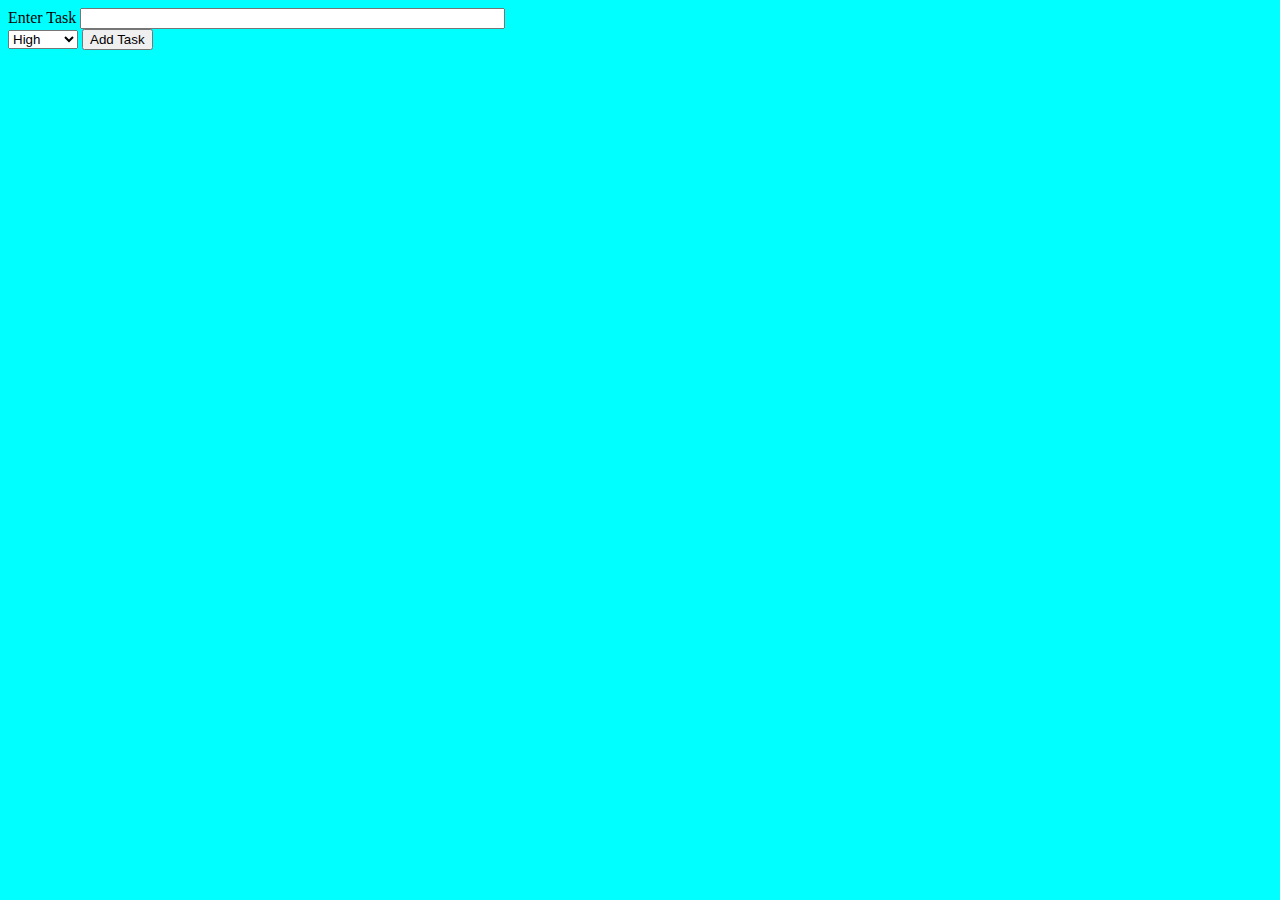
==== FinalToDoList.html @ 694da861 "Update FinalToDoList.html" ====
<html>
<head>
  <style>
    .High {color: red;}
    .Medium {color: orange;}
    .Low {color: grey;}
    .Done{color: black; 
    text-decoration: line-through;}
    #list{list-style: none;}
    body {background-color: cyan;}
  </style>
  </head>
  <body>
    <script type="text/javascript" src="http://bnmnetp.github.io/CS130/listsaver.js"></script>
   
    <label for="textbox">Enter Task</label>
    <input type="text" id="textbox" size="50">
    <br />
    <select id="priority">
    	<option>High</option>
    	<option>Medium</option>
    	<option>Low</option>
    </select>
        <button class="mybutton" onclick="addtask()">
          Add Task</button>
  
  <script>
  doneTask = function() {
      if(this.checked)
      {this.parentNode.classList.add("Done");}
      else
      {this.parentNode.classList.remove("Done")}
      localSave("myUl");
    }
    
    
    
    addtask = function() {
      myBox = document.querySelector("#textbox");
      myPriority = document.querySelector("#priority");
      
      myUl = document.createElement("ul");
      myUl.setAttribute("id","tasklist");
      document.body.appendChild(myUl);
      
      myLi= document.createElement("li");
      myLi.classList.add(priority.value);
      myLi.setAttribute("id","list");
     
      myInput = document.createElement("input");
      myInput.type = "checkbox";
      myInput.addEventListener("click",doneTask);
      
      myText = document.createTextNode(myBox.value);
      
      myUl.appendChild(myLi);
      myLi.appendChild(myInput);
      myLi.appendChild(myText);
      
      localSave("myUl");                          
    }
    </script>
    
    <script type="text/javascript"> 
    window.onload = function() 
    {restoreList("tasklist",doneTask);
    }
    </script>
      
  </body>
</html>
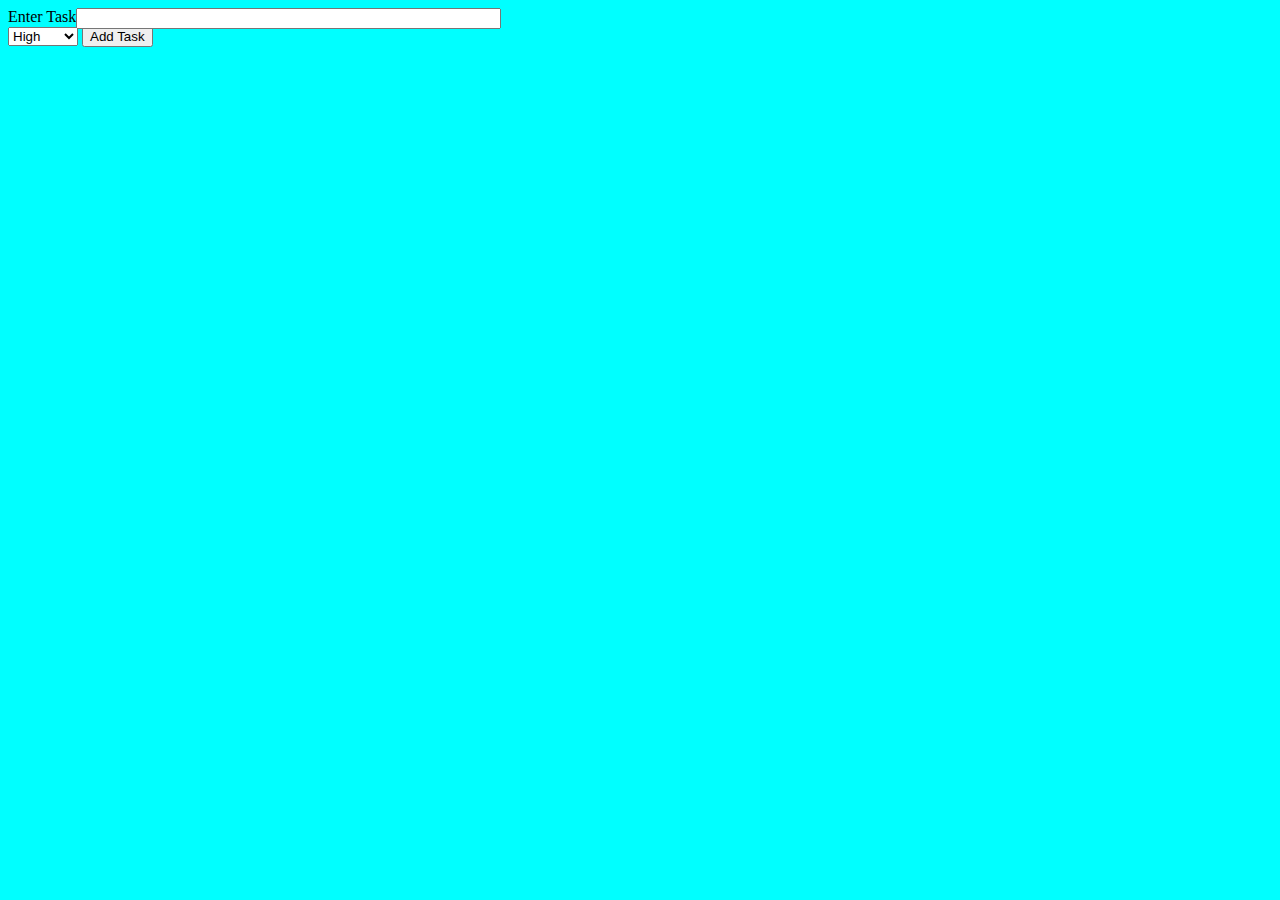
==== commit cb249627: "Update FinalToDoList.html" ====
--- a/FinalToDoList.html
+++ b/FinalToDoList.html
@@ -8,6 +8,8 @@
     text-decoration: line-through;}
     #list{list-style: none;}
     body {background-color: cyan;}
+    #textbox {position: fixed;
+    
   </style>
   </head>
   <body>
@@ -30,7 +32,7 @@
       {this.parentNode.classList.add("Done");}
       else
       {this.parentNode.classList.remove("Done")}
-      localSave("myUl");
+      localSave("tasklist");
     }
     
     
@@ -57,7 +59,7 @@
       myLi.appendChild(myInput);
       myLi.appendChild(myText);
       
-      localSave("myUl");                          
+      localSave("tasklist");                          
     }
     </script>
     
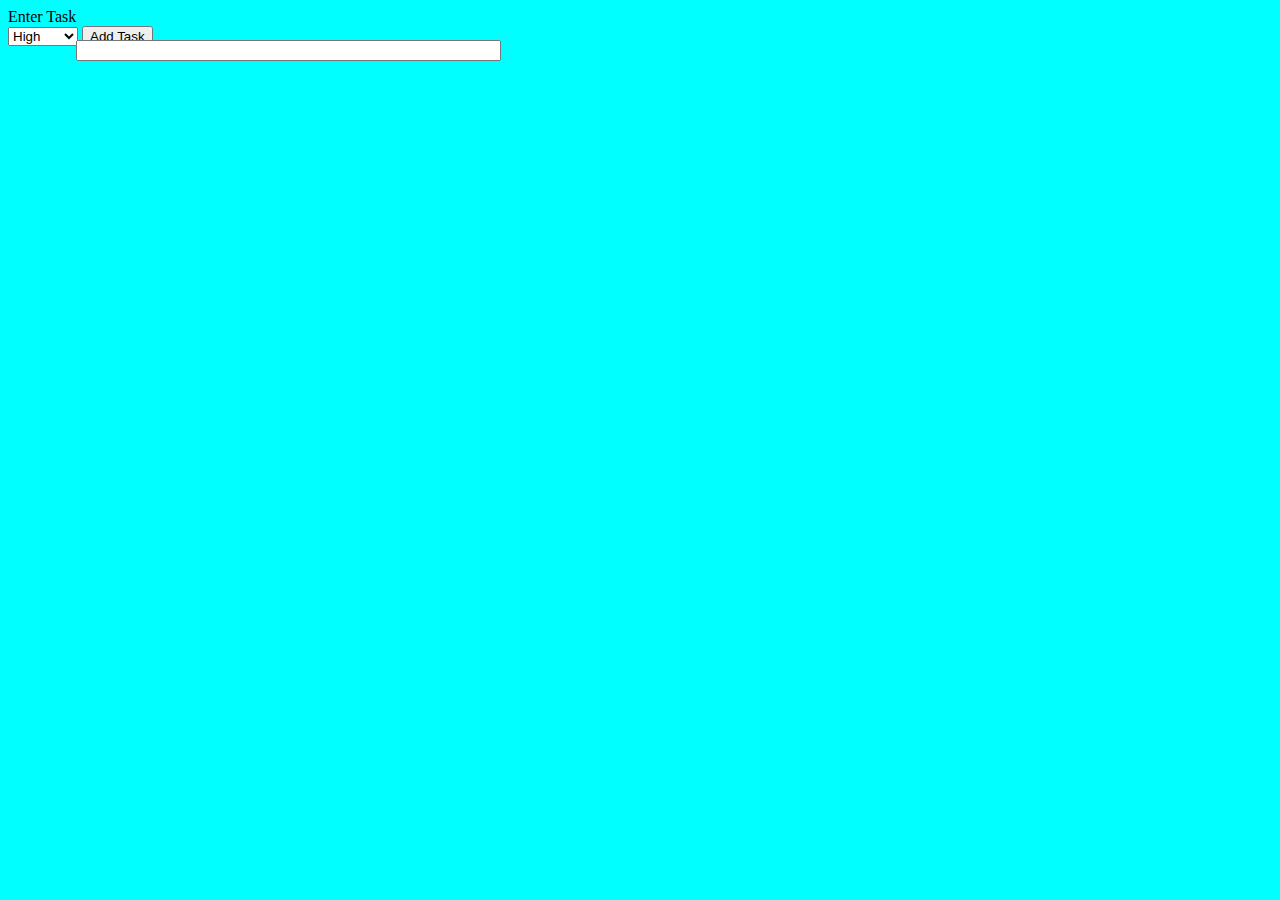
==== commit 6f06686d: "Update FinalToDoList.html" ====
--- a/FinalToDoList.html
+++ b/FinalToDoList.html
@@ -7,8 +7,12 @@
     .Done{color: black; 
     text-decoration: line-through;}
     #list{list-style: none;}
+    #tasklist{position: relative; top:50px;
+    margin-left:auto; margin-right:auto;}
+    
     body {background-color: cyan;}
-    #textbox {position: fixed;
+    #textbox {position: fixed; top:40px;
+    margin-left:auto; margin-right:auto;}
     
   </style>
   </head>
@@ -62,12 +66,11 @@
       localSave("tasklist");                          
     }
     </script>
-    
-    <script type="text/javascript"> 
+
+    </body>
+      <script type="text/javascript"> 
     window.onload = function() 
     {restoreList("tasklist",doneTask);
     }
     </script>
-      
-  </body>
 </html>
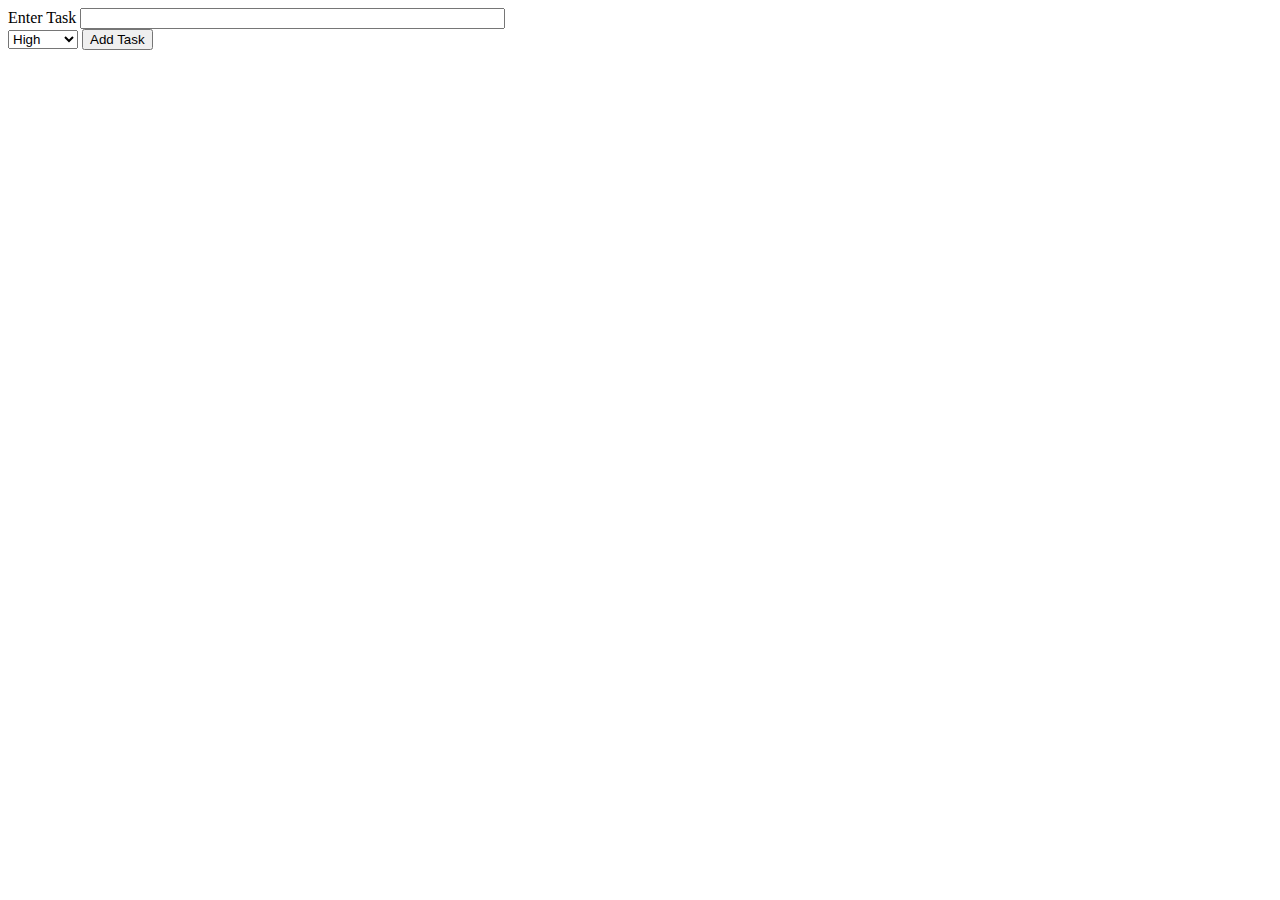
==== commit 5e23ee87: "Update FinalToDoList.html" ====
--- a/FinalToDoList.html
+++ b/FinalToDoList.html
@@ -7,12 +7,10 @@
     .Done{color: black; 
     text-decoration: line-through;}
     #list{list-style: none;}
-    #tasklist{position: relative; top:50px;
     margin-left:auto; margin-right:auto;}
     
     body {background-color: cyan;}
-    #textbox {position: fixed; top:40px;
-    margin-left:auto; margin-right:auto;}
+    
     
   </style>
   </head>
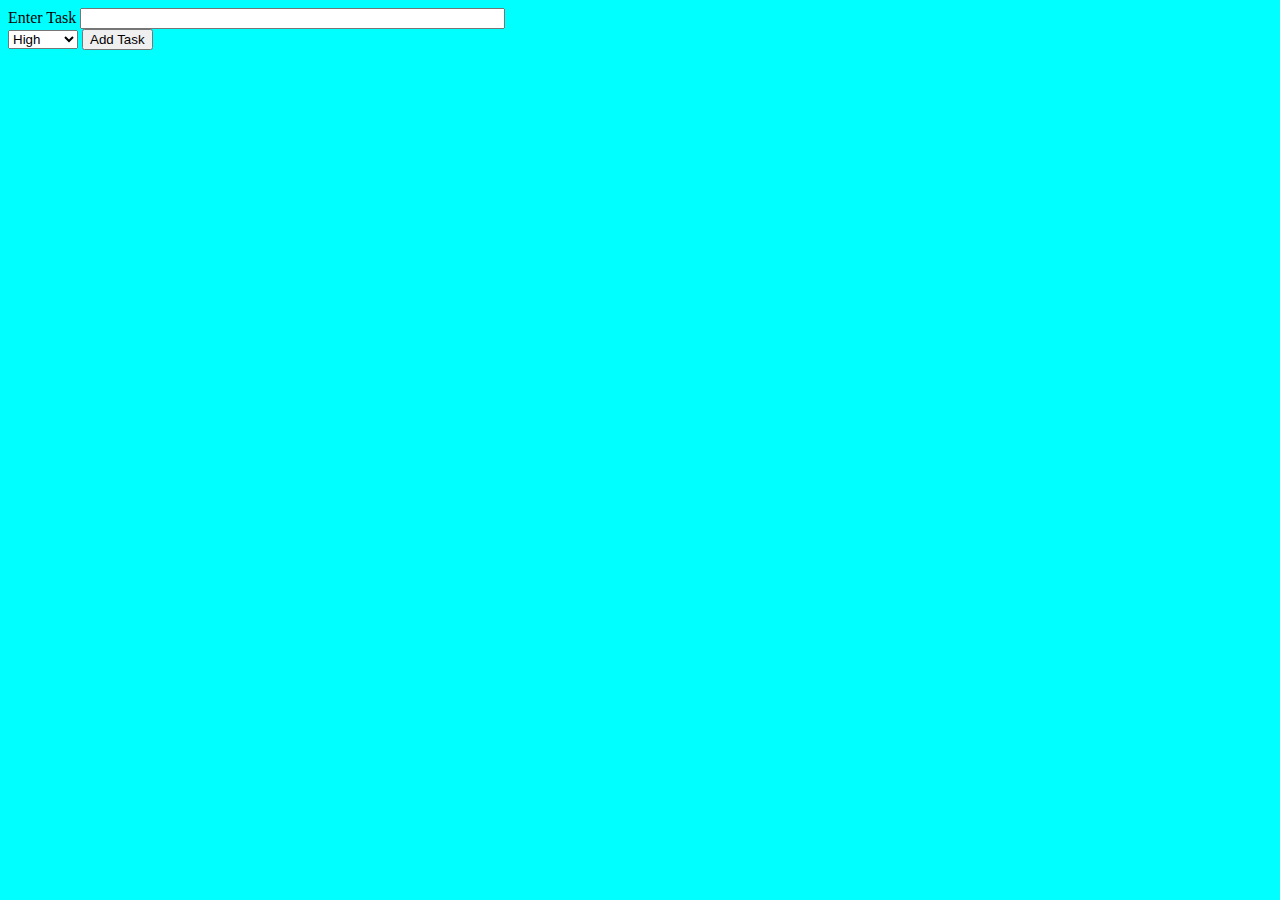
==== commit dbcfc3c0: "Update FinalToDoList.html" ====
--- a/FinalToDoList.html
+++ b/FinalToDoList.html
@@ -7,8 +7,6 @@
     .Done{color: black; 
     text-decoration: line-through;}
     #list{list-style: none;}
-    margin-left:auto; margin-right:auto;}
-    
     body {background-color: cyan;}
     
     
@@ -68,7 +66,7 @@
     </body>
       <script type="text/javascript"> 
     window.onload = function() 
-    {restoreList("tasklist",doneTask);
-    }
+    {restoreList("tasklist",doneTask)
+    };
     </script>
 </html>
